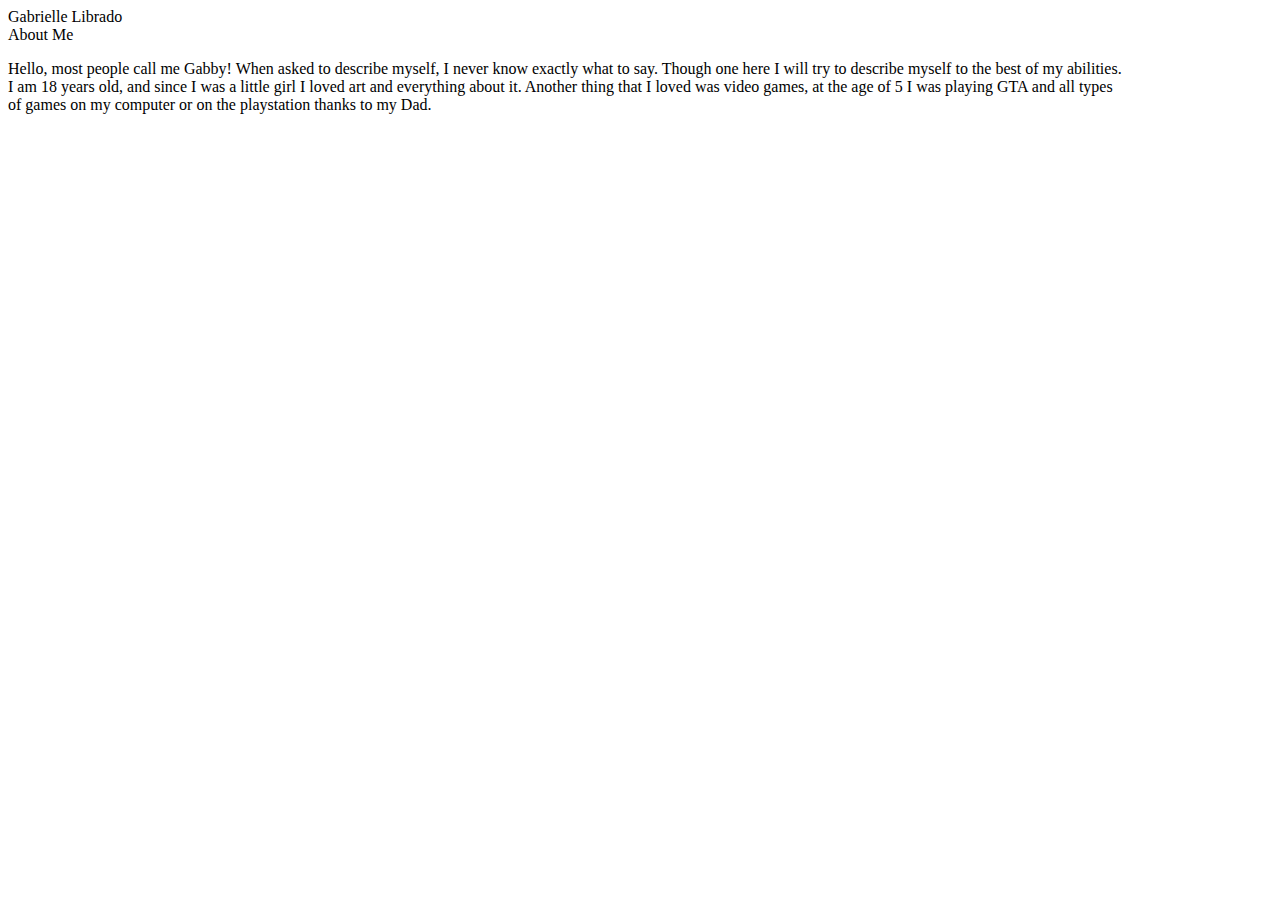
==== html-assignment/index.html @ fe32d300 "Creates index.html" ====
<!DOCTYPE html>
<html lang="en">
<head>
    <meta charset="UTF-8">
    <meta http-equiv="X-UA-Compatible" content="IE=edge">
    <meta name="viewport" content="width=device-width, initial-scale=1.0">
    <title>Gabrielle Librado</title>
</head>
<body>
    <header>Gabrielle Librado</header>
         <article>
              <header>About Me</header>
              <p>Hello, most people call me Gabby! When asked to describe myself,
                  I never know exactly what to say. Though one here I will try to describe
                  myself to the best of my abilities. <br>
                  I am 18 years old, and since I was a little girl I loved art and everything about it.
                  Another thing that I loved was video games, at the age of 5 I was playing GTA and all types <br> of games 
                  on my computer or on the playstation thanks to my Dad.
                   
              </p>
         </article>
</body>
</html>
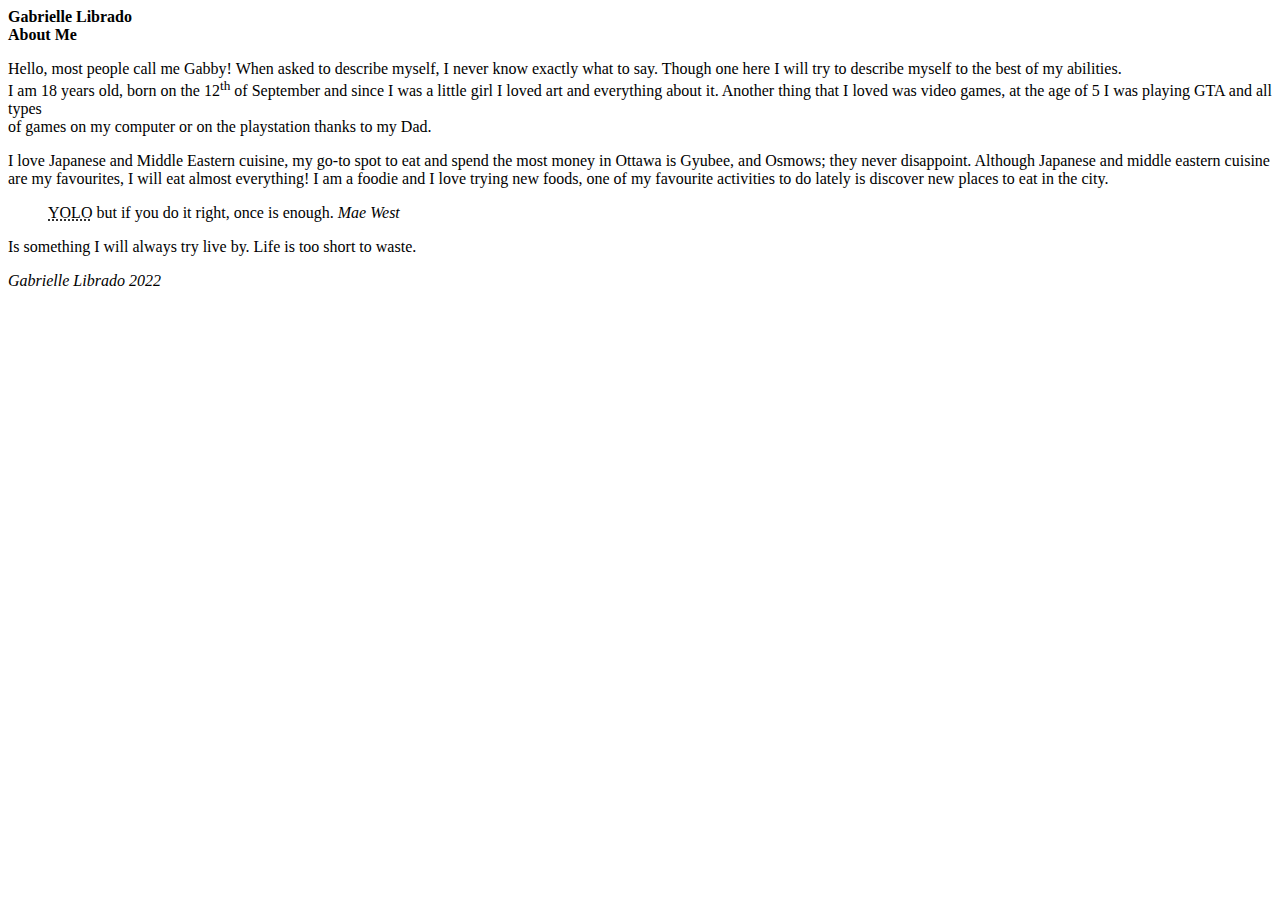
==== commit 9f297f44: "updates index.html" ====
--- a/html-assignment/index.html
+++ b/html-assignment/index.html
@@ -7,17 +7,29 @@
     <title>Gabrielle Librado</title>
 </head>
 <body>
-    <header>Gabrielle Librado</header>
+    <header><strong>Gabrielle Librado</strong></header>
          <article>
-              <header>About Me</header>
+              <header><strong>About Me</strong></header>
               <p>Hello, most people call me Gabby! When asked to describe myself,
                   I never know exactly what to say. Though one here I will try to describe
                   myself to the best of my abilities. <br>
-                  I am 18 years old, and since I was a little girl I loved art and everything about it.
+                  I am 18 years old, born on the 12<sup>th</sup> of September and since I was a little girl I loved art and everything about it.
                   Another thing that I loved was video games, at the age of 5 I was playing GTA and all types <br> of games 
-                  on my computer or on the playstation thanks to my Dad.
-                   
+                  on my computer or on the playstation thanks to my Dad.         
               </p>
+              <p>I love Japanese and Middle Eastern cuisine, my go-to
+                spot to eat and spend the most money in Ottawa is Gyubee, and Osmows; they never disappoint. Although Japanese
+                and middle eastern cuisine are my favourites, I will eat almost everything! I am a foodie and I love trying new foods, one of
+                my favourite activities to do lately is discover new places to eat in the city.
+            </p>
+            <p>
+                <blockquote>
+                    <abbr title="You Only Live Once">YOLO</abbr> but if you do it right, once is enough.
+                    <cite>Mae West</cite>
+                </blockquote>
+                Is something I will always try live by. Life is too short to waste.
+            </p>
          </article>
+         <footer><em>Gabrielle Librado 2022</em></footer>
 </body>
 </html>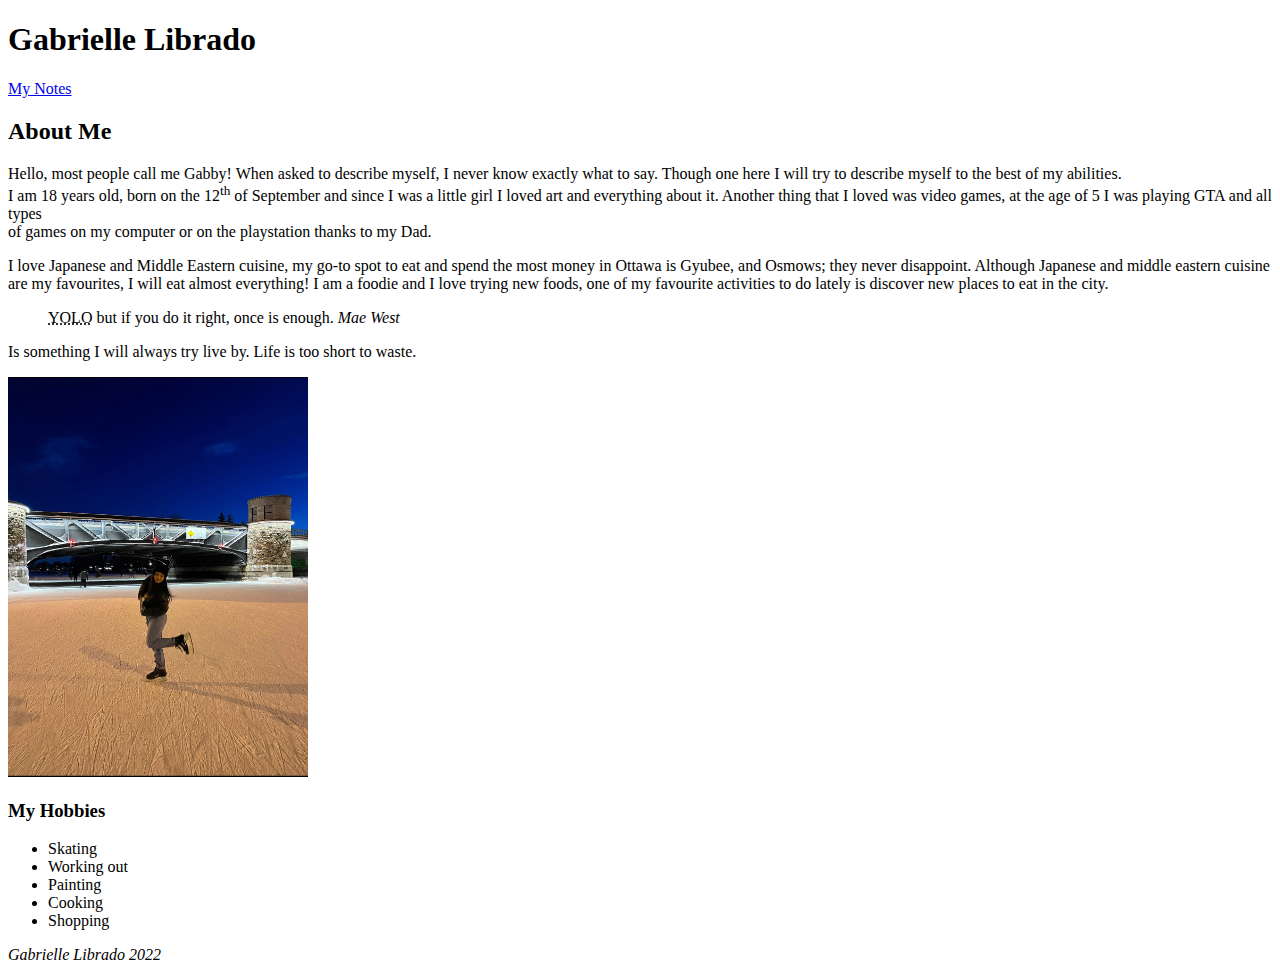
==== commit 20f30dc3: "updates index.html" ====
--- a/html-assignment/index.html
+++ b/html-assignment/index.html
@@ -7,9 +7,10 @@
     <title>Gabrielle Librado</title>
 </head>
 <body>
-    <header><strong>Gabrielle Librado</strong></header>
+    <header><h1>Gabrielle Librado</h1></header>
+    <a href="notes.html">My Notes</a>
          <article>
-              <header><strong>About Me</strong></header>
+              <header><h2>About Me</h2></header>
               <p>Hello, most people call me Gabby! When asked to describe myself,
                   I never know exactly what to say. Though one here I will try to describe
                   myself to the best of my abilities. <br>
@@ -30,6 +31,15 @@
                 Is something I will always try live by. Life is too short to waste.
             </p>
          </article>
+         <img alt="" width="300", height="400" src="images/me.jpg">
+         <h3>My Hobbies</h3>
+         <ul>
+             <li>Skating</li>
+             <li>Working out</li>
+             <li>Painting</li>
+             <li>Cooking</li>
+             <li>Shopping</li>
+         </ul>
          <footer><em>Gabrielle Librado 2022</em></footer>
 </body>
 </html>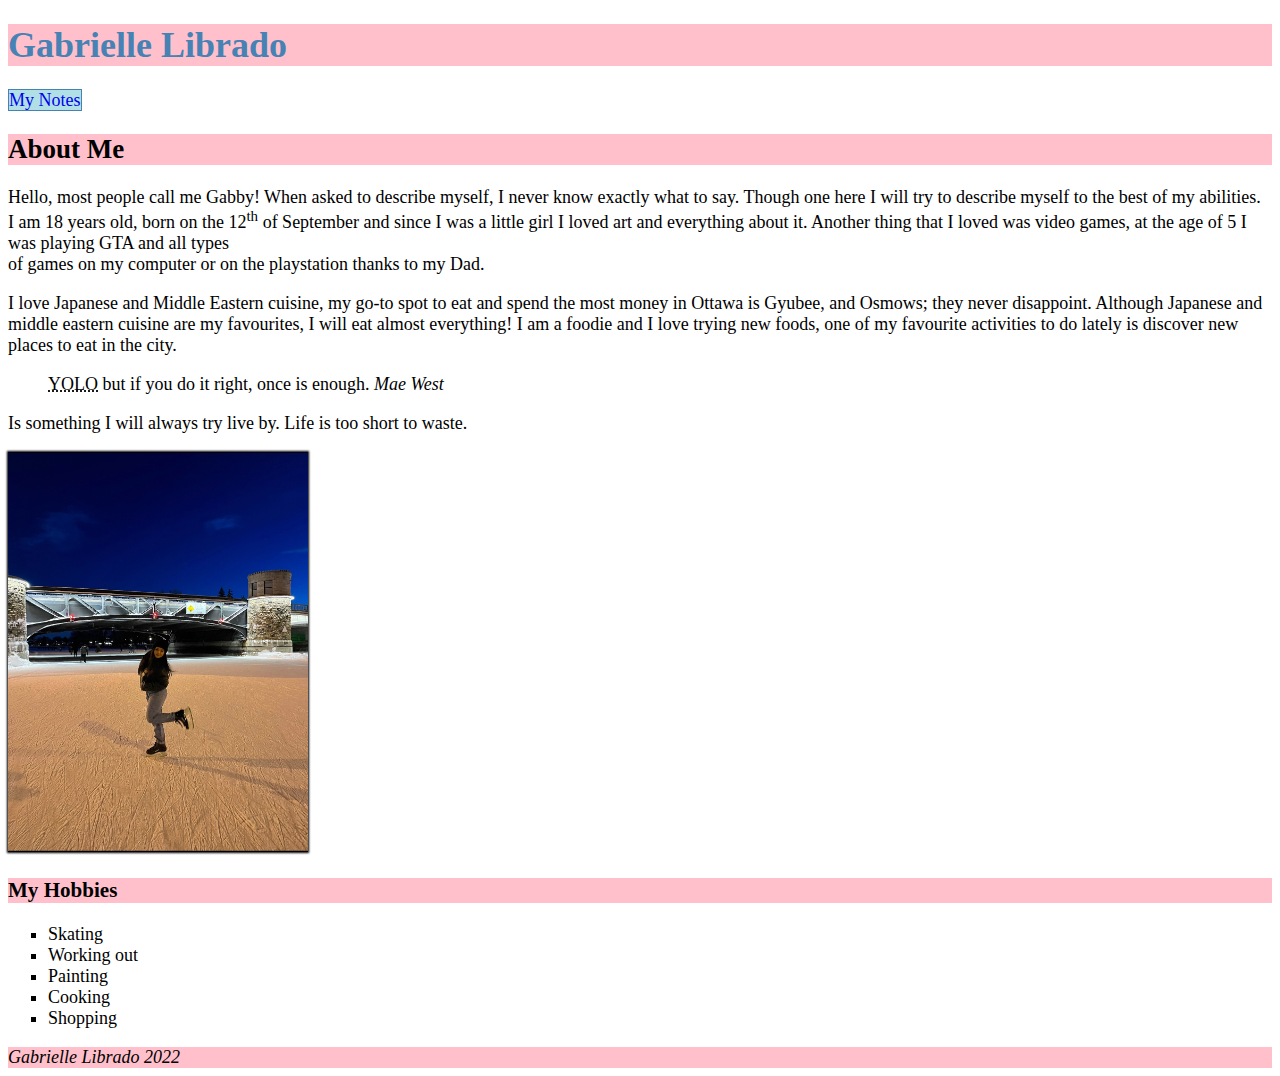
==== commit 75cc4e70: "updates index.html, creates main.css" ====
--- a/html-assignment/index.html
+++ b/html-assignment/index.html
@@ -5,10 +5,14 @@
     <meta http-equiv="X-UA-Compatible" content="IE=edge">
     <meta name="viewport" content="width=device-width, initial-scale=1.0">
     <title>Gabrielle Librado</title>
+    <head>
+        <link href="css/main.css" rel="stylesheet">
+      </head>
 </head>
 <body>
-    <header><h1>Gabrielle Librado</h1></header>
-    <a href="notes.html">My Notes</a>
+    <heading class="site-title"><h1>Gabrielle Librado</h1></heading>
+    <nav><a href="notes.html">My Notes</a></nav>  
+    
          <article>
               <header><h2>About Me</h2></header>
               <p>Hello, most people call me Gabby! When asked to describe myself,
@@ -31,7 +35,7 @@
                 Is something I will always try live by. Life is too short to waste.
             </p>
          </article>
-         <img alt="" width="300", height="400" src="images/me.jpg">
+         <img alt="" width="300", height="400" src="images/me.jpg" id="my-image">
          <h3>My Hobbies</h3>
          <ul>
              <li>Skating</li>
--- a/html-assignment/css/main.css
+++ b/html-assignment/css/main.css
@@ -0,0 +1,36 @@
+body {
+    font-size: 18px;
+}
+h1, h2, h3,footer{
+    background-color: pink;
+}
+.site-title{
+    color: steelblue;
+}
+#my-image{
+    box-shadow: 0px 0px 2px 1px black;
+}
+
+dl:nth-child(2){
+    background: pink;
+}
+
+ul {
+    list-style-type: square;
+}
+
+a:link{
+    text-decoration: none;
+}
+
+a:link {
+    background-color: powderblue;
+}
+a:link {
+     border:1px solid steelblue; 
+}
+
+a:hover{
+    background-color: pink; 
+}
+  
